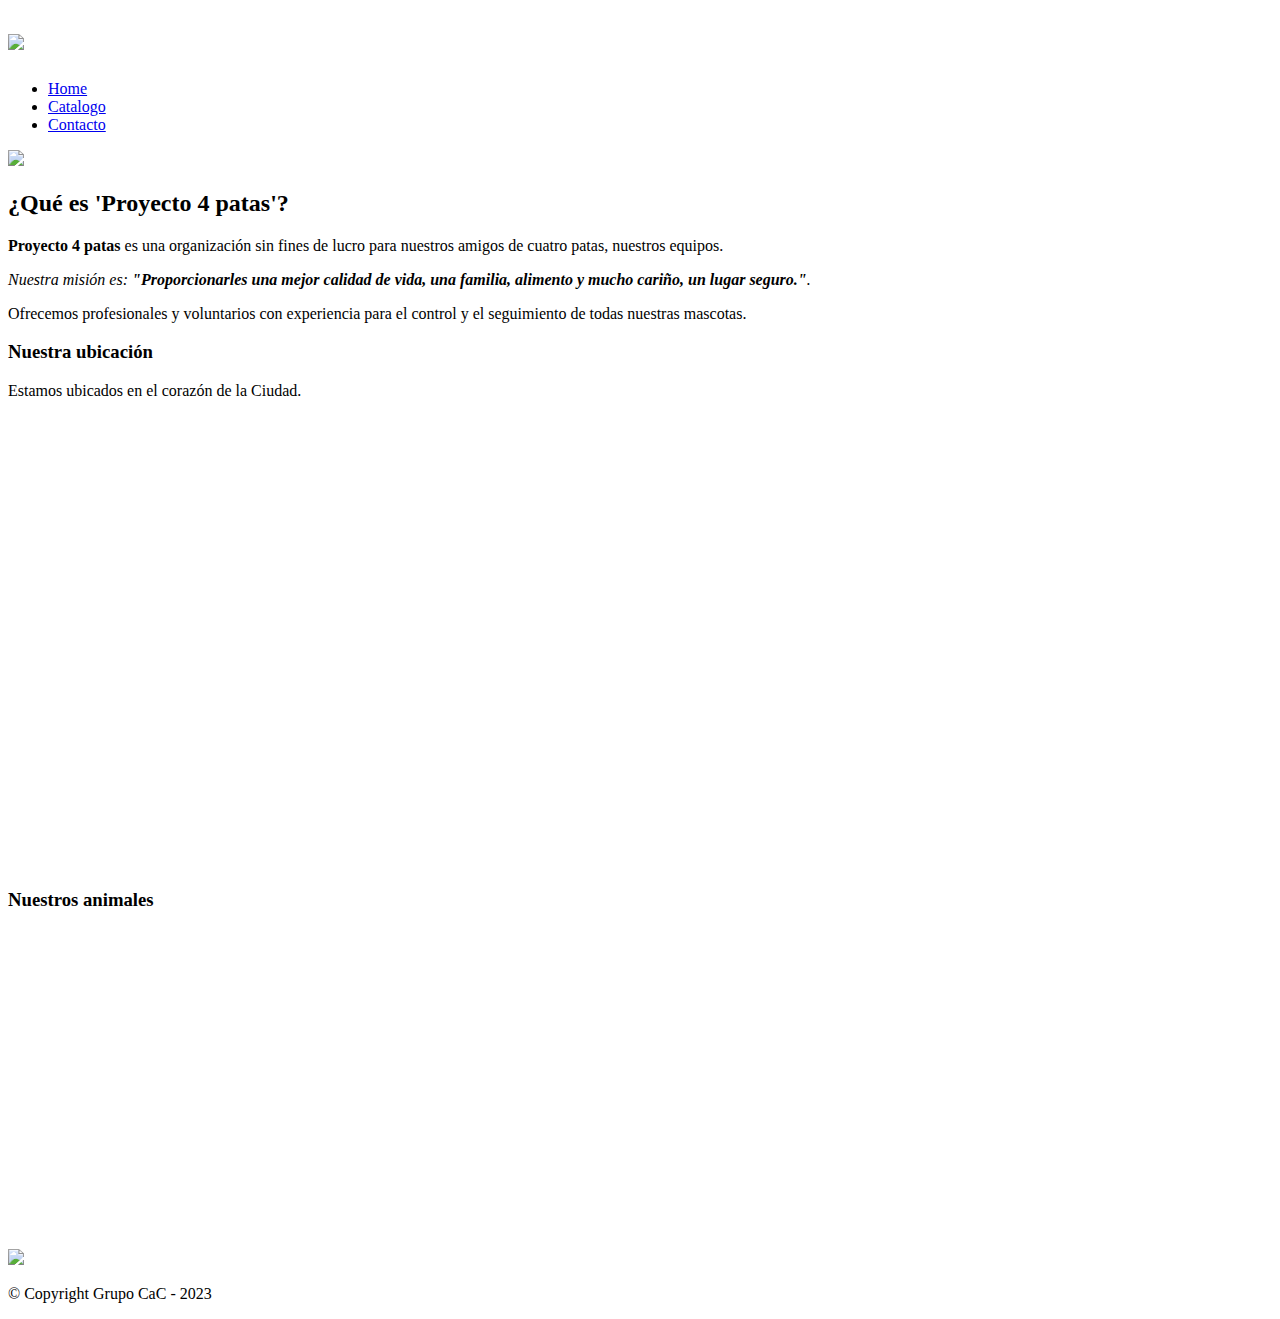
==== Proyecto perritos/index.html @ eac08ed8 "index.html" ====
<!DOCTYPE html>

<html lang="es">
    
    <head>
        <meta charset="UTF-8">
        <meta name="viewport" content="width=device-width"> 
        <title>Perritos Perdidos</title>
        <link rel="stylesheet" href="reset.css">
        <link rel="stylesheet" href="style.css">
        <link href="https://fonts.googleapis.com/css2?family=Montserrat:wght@300&display=swap" rel="stylesheet">
    </head>

    <body>

        <header>
            <div class="caja">
                <h1><img src="multimedia/img/logo.jpg"></h1>
                <nav>
                    <ul>
                        <li><a href="index.html">Home</a></li>
                        <li><a href="catalogo.html">Catalogo</a></li>
                        <li><a href="contacto.html">Contacto</a></li>
                    </ul>
                </nav>
            </div>
        </header>

        <img class="banner" src="multimedia/banner/perritos.jpg">
        
        <main>
            <section class="principal">

                <h2 class="titulo-principal">¿Qué es 'Proyecto 4 patas'?</h2>

                 
                <p><strong>Proyecto 4 patas</strong> es una organización sin fines de lucro para nuestros amigos de cuatro patas, nuestros equipos.</p>
                <p id="mision"><em>Nuestra misión es: <strong>"Proporcionarles una mejor calidad de vida, una familia, alimento y mucho cariño, un lugar seguro."</strong>.</em></p>
    
                <p>Ofrecemos profesionales y voluntarios con experiencia para el control y el seguimiento de todas nuestras mascotas.</p> 
    
            </section>

            <section class="mapa">
                <h3 class="titulo-principal">Nuestra ubicación</h3>
                <p>Estamos ubicados en el corazón de la Ciudad.</p>

                <div class="mapa-contenido">
                    <iframe src="https://www.google.com/maps/embed?pb=!1m18!1m12!1m3!1d5480.156306725602!2d-58.464451507104464!3d-34.6513440468064!2m3!1f0!2f0!3f0!3m2!1i1024!2i768!4f13.1!3m3!1m2!1s0x95bccb474b52792b%3A0xa3928944e8fc2fca!2sPlazoleta%20Jos%C3%A9%20Mart%C3%AD!5e0!3m2!1ses-419!2sar!4v1695852732071!5m2!1ses-419!2sar" width="900" height="450" style="border:0;" allowfullscreen="" loading="lazy" referrerpolicy="no-referrer-when-downgrade"></iframe>
                </div>


            </section>
            
            <section class="diferenciales">
    
                <h3 class="titulo-principal">Nuestros animales</h3>
                <div class="video">
                    <iframe width="560" height="315" src="https://www.youtube.com/embed/y6lTLfzom5E?si=gEkTcsbxVM3R0PtZ" title="YouTube video player" frameborder="0" allow="accelerometer; autoplay; clipboard-write; encrypted-media; gyroscope; picture-in-picture; web-share" allowfullscreen></iframe>
                </div>
                
            </section>


            
        </main>
        
        <footer>
            <img src="multimedia/img/logo.jpg">
            <p class="copyright">&copy Copyright Grupo CaC - 2023</p>
        </footer>
        
    </body>
</html>
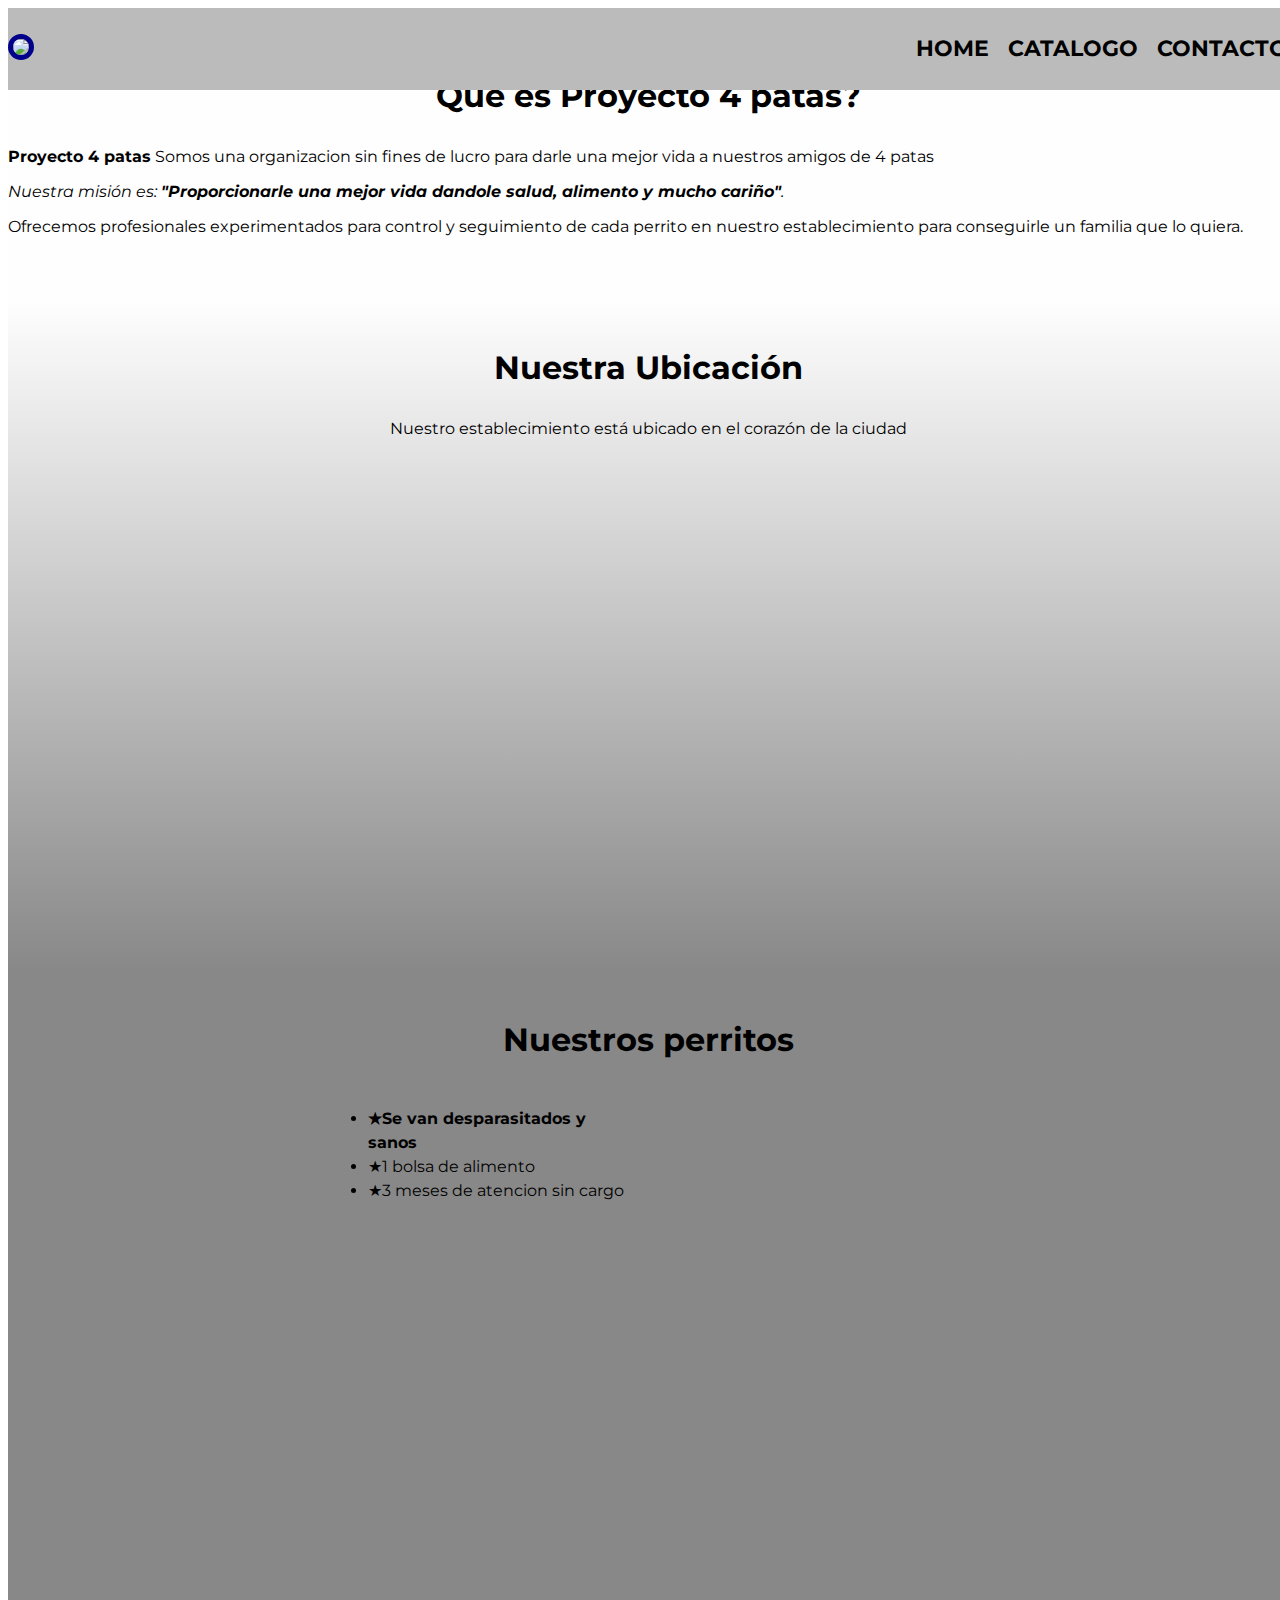
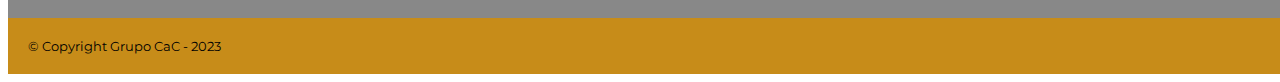
==== commit aaa7c9a8: "Update index.html" ====
--- a/Proyecto perritos/index.html
+++ b/Proyecto perritos/index.html
@@ -15,12 +15,12 @@
 
         <header>
             <div class="caja">
-                <h1><img src="multimedia/img/logo.jpg"></h1>
-                <nav>
-                    <ul>
-                        <li><a href="index.html">Home</a></li>
-                        <li><a href="catalogo.html">Catalogo</a></li>
-                        <li><a href="contacto.html">Contacto</a></li>
+                <h1><img src="multimedia/img/logo.jpg"  class="icono__header"></h1>
+                <nav class="ul__nav">
+                    <ul class="ul__header">
+                        <li class="li__header"><a href="index.html">Home</a></li>
+                        <li class="li__header"><a href="catalogo.html">Catalogo</a></li>
+                        <li class="li__header"><a href="contacto.html">Contacto</a></li>
                     </ul>
                 </nav>
             </div>
@@ -31,19 +31,19 @@
         <main>
             <section class="principal">
 
-                <h2 class="titulo-principal">¿Qué es 'Proyecto 4 patas'?</h2>
+                <h2 class="titulo-principal">Que es Proyecto 4 patas?</h2>
 
                  
-                <p><strong>Proyecto 4 patas</strong> es una organización sin fines de lucro para nuestros amigos de cuatro patas, nuestros equipos.</p>
-                <p id="mision"><em>Nuestra misión es: <strong>"Proporcionarles una mejor calidad de vida, una familia, alimento y mucho cariño, un lugar seguro."</strong>.</em></p>
+                <p><strong>Proyecto 4 patas</strong> Somos una organizacion sin fines de lucro para darle una mejor vida a nuestros amigos de 4 patas</p>
+                <p id="mision"><em>Nuestra misión es: <strong>"Proporcionarle una mejor vida dandole salud, alimento y mucho cariño"</strong>.</em></p>
     
-                <p>Ofrecemos profesionales y voluntarios con experiencia para el control y el seguimiento de todas nuestras mascotas.</p> 
+                <p>Ofrecemos profesionales experimentados para control y seguimiento de cada perrito en nuestro establecimiento para conseguirle un familia que lo quiera.</p> 
     
             </section>
 
             <section class="mapa">
-                <h3 class="titulo-principal">Nuestra ubicación</h3>
-                <p>Estamos ubicados en el corazón de la Ciudad.</p>
+                <h3 class="titulo-principal">Nuestra Ubicación</h3>
+                <p>Nuestro establecimiento está ubicado en el corazón de la ciudad</p>
 
                 <div class="mapa-contenido">
                     <iframe src="https://www.google.com/maps/embed?pb=!1m18!1m12!1m3!1d5480.156306725602!2d-58.464451507104464!3d-34.6513440468064!2m3!1f0!2f0!3f0!3m2!1i1024!2i768!4f13.1!3m3!1m2!1s0x95bccb474b52792b%3A0xa3928944e8fc2fca!2sPlazoleta%20Jos%C3%A9%20Mart%C3%AD!5e0!3m2!1ses-419!2sar!4v1695852732071!5m2!1ses-419!2sar" width="900" height="450" style="border:0;" allowfullscreen="" loading="lazy" referrerpolicy="no-referrer-when-downgrade"></iframe>
@@ -54,7 +54,16 @@
             
             <section class="diferenciales">
     
-                <h3 class="titulo-principal">Nuestros animales</h3>
+                <h3 class="titulo-principal">Nuestros perritos</h3>
+            
+                <div class="contenido-diferenciales">
+                    <ul class="lista-diferenciales">
+                        <li class="items">Se van desparasitados y sanos</li>
+                        <li class="items">1 bolsa de alimento</li>
+                        <li class="items">3 meses de atencion sin cargo</li>
+                       
+                    </ul>
+                </div>
                 <div class="video">
                     <iframe width="560" height="315" src="https://www.youtube.com/embed/y6lTLfzom5E?si=gEkTcsbxVM3R0PtZ" title="YouTube video player" frameborder="0" allow="accelerometer; autoplay; clipboard-write; encrypted-media; gyroscope; picture-in-picture; web-share" allowfullscreen></iframe>
                 </div>
@@ -66,9 +75,12 @@
         </main>
         
         <footer>
-            <img src="multimedia/img/logo.jpg">
-            <p class="copyright">&copy Copyright Grupo CaC - 2023</p>
+            <div class="div__footer">
+                
+                <p class="copyright">&copy Copyright Grupo CaC - 2023</p>
+            </div>    
+            
         </footer>
         
     </body>
-</html>+</html>
--- a/Proyecto perritos/style.css
+++ b/Proyecto perritos/style.css
@@ -0,0 +1,176 @@
+
+
+body{
+    font-family: 'Montserrat', sans-serif;
+    width: 100%;
+}
+
+header {
+  
+    
+    background-color: #BBBBBB;
+    height: auto;
+    position: fixed;
+    width: 100%;
+  }
+
+.icono__header{
+    width: 50%;
+    height: auto;
+    border: 5px solid darkblue ;
+    border-radius: 50%  ;
+}
+
+
+
+
+
+.caja{
+    
+    
+    image-resolution: 24px;
+    display: flex;
+    justify-content: space-between;
+    
+
+}
+
+.ul__nav {
+    display: flex;
+    justify-content: space-around; 
+    align-items: center; 
+   
+}
+
+
+
+nav{
+    display: flex;
+    justify-content: space-between;
+    
+}
+
+nav li{
+    display: inline;
+    margin: 0 0 0 15px;
+}
+
+nav a{
+    text-transform: uppercase;
+    color: #000000;
+    font-weight: bold;
+    font-size: 22px;
+    text-decoration: none;
+}
+
+nav a:hover{
+    color: #c78c19;
+    text-decoration: underline;
+}
+
+
+
+.banner{
+    
+    width: 100%;
+}
+
+.principal{
+    padding: 3em 0;
+    background: #FEFEFE;
+   
+    margin: 0 auto; 
+}
+
+.titulo-principal{
+    text-align: center;
+    font-size: 2em;
+    margin: 0 0 1em;
+    clear:left;
+}
+
+.principal p{
+    margin: 0 0 1em;
+}
+
+.principal strong{
+    font-weight: bold;
+}
+
+.principal em{
+    font-style: italic;
+}
+
+.utensilios{
+    width: 120px;
+    float:left;
+    margin: 0 20px 20px 0;
+}
+
+.mapa{
+    padding: 3em 0;
+    background: linear-gradient(#FEFEFE, #888888)
+}
+
+.mapa p{
+    margin: 0 0 2em;
+    text-align: center;
+}
+
+.mapa-contenido{
+    width: 940px;
+    margin: 0 auto;
+}
+
+.diferenciales{
+    padding: 3em 0;
+    background: #888888;
+}
+
+.contenido-diferenciales{
+    width: 640px;
+    margin: 0 auto;
+}
+
+.lista-diferenciales{
+    width: 40%;
+    display: inline-block;
+    vertical-align: top;
+}
+
+.items{
+    line-height: 1.5;
+}
+
+.items:before{
+    content:"★"
+}
+
+.items:first-child{
+    font-weight: bold;
+}
+
+.video{
+    width: 560px;
+    margin: 1em auto;
+}
+
+footer{
+    
+    display: flex;
+    align-items: center;
+    background-color: #c78c19;
+    
+}
+
+
+
+.copyright{
+    display: flex;
+    
+    color:#000000;
+    font-size: 13px;
+    margin:20px;
+}
+
+
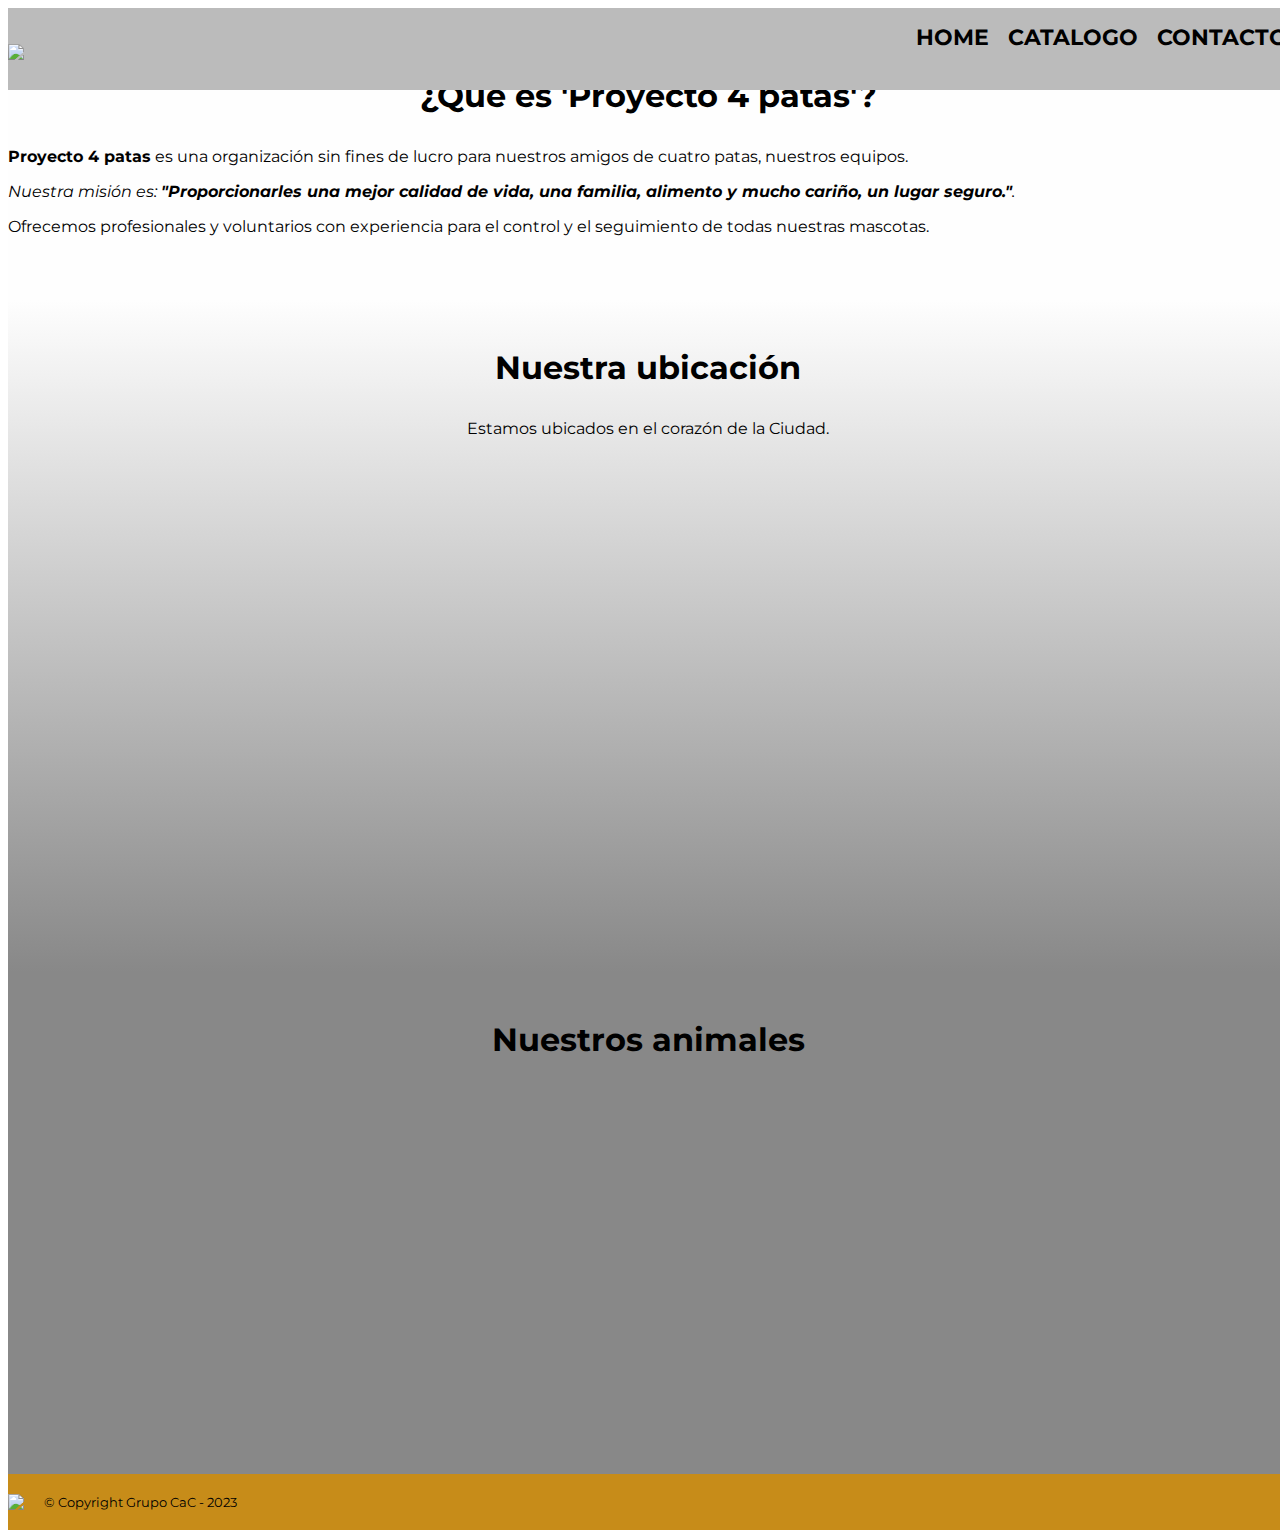
==== commit 11c4185e: "Merge branch 'main' of https://github.com/Juliandavidlp/Trabajo-practico-obligatorio" ====
--- a/Proyecto perritos/index.html
+++ b/Proyecto perritos/index.html
@@ -15,12 +15,12 @@
 
         <header>
             <div class="caja">
-                <h1><img src="multimedia/img/logo.jpg"  class="icono__header"></h1>
-                <nav class="ul__nav">
-                    <ul class="ul__header">
-                        <li class="li__header"><a href="index.html">Home</a></li>
-                        <li class="li__header"><a href="catalogo.html">Catalogo</a></li>
-                        <li class="li__header"><a href="contacto.html">Contacto</a></li>
+                <h1><img src="multimedia/img/logo.jpg"></h1>
+                <nav>
+                    <ul>
+                        <li><a href="index.html">Home</a></li>
+                        <li><a href="catalogo.html">Catalogo</a></li>
+                        <li><a href="contacto.html">Contacto</a></li>
                     </ul>
                 </nav>
             </div>
@@ -31,19 +31,19 @@
         <main>
             <section class="principal">
 
-                <h2 class="titulo-principal">Que es Proyecto 4 patas?</h2>
+                <h2 class="titulo-principal">¿Qué es 'Proyecto 4 patas'?</h2>
 
                  
-                <p><strong>Proyecto 4 patas</strong> Somos una organizacion sin fines de lucro para darle una mejor vida a nuestros amigos de 4 patas</p>
-                <p id="mision"><em>Nuestra misión es: <strong>"Proporcionarle una mejor vida dandole salud, alimento y mucho cariño"</strong>.</em></p>
+                <p><strong>Proyecto 4 patas</strong> es una organización sin fines de lucro para nuestros amigos de cuatro patas, nuestros equipos.</p>
+                <p id="mision"><em>Nuestra misión es: <strong>"Proporcionarles una mejor calidad de vida, una familia, alimento y mucho cariño, un lugar seguro."</strong>.</em></p>
     
-                <p>Ofrecemos profesionales experimentados para control y seguimiento de cada perrito en nuestro establecimiento para conseguirle un familia que lo quiera.</p> 
+                <p>Ofrecemos profesionales y voluntarios con experiencia para el control y el seguimiento de todas nuestras mascotas.</p> 
     
             </section>
 
             <section class="mapa">
-                <h3 class="titulo-principal">Nuestra Ubicación</h3>
-                <p>Nuestro establecimiento está ubicado en el corazón de la ciudad</p>
+                <h3 class="titulo-principal">Nuestra ubicación</h3>
+                <p>Estamos ubicados en el corazón de la Ciudad.</p>
 
                 <div class="mapa-contenido">
                     <iframe src="https://www.google.com/maps/embed?pb=!1m18!1m12!1m3!1d5480.156306725602!2d-58.464451507104464!3d-34.6513440468064!2m3!1f0!2f0!3f0!3m2!1i1024!2i768!4f13.1!3m3!1m2!1s0x95bccb474b52792b%3A0xa3928944e8fc2fca!2sPlazoleta%20Jos%C3%A9%20Mart%C3%AD!5e0!3m2!1ses-419!2sar!4v1695852732071!5m2!1ses-419!2sar" width="900" height="450" style="border:0;" allowfullscreen="" loading="lazy" referrerpolicy="no-referrer-when-downgrade"></iframe>
@@ -54,16 +54,7 @@
             
             <section class="diferenciales">
     
-                <h3 class="titulo-principal">Nuestros perritos</h3>
-            
-                <div class="contenido-diferenciales">
-                    <ul class="lista-diferenciales">
-                        <li class="items">Se van desparasitados y sanos</li>
-                        <li class="items">1 bolsa de alimento</li>
-                        <li class="items">3 meses de atencion sin cargo</li>
-                       
-                    </ul>
-                </div>
+                <h3 class="titulo-principal">Nuestros animales</h3>
                 <div class="video">
                     <iframe width="560" height="315" src="https://www.youtube.com/embed/y6lTLfzom5E?si=gEkTcsbxVM3R0PtZ" title="YouTube video player" frameborder="0" allow="accelerometer; autoplay; clipboard-write; encrypted-media; gyroscope; picture-in-picture; web-share" allowfullscreen></iframe>
                 </div>
@@ -75,12 +66,9 @@
         </main>
         
         <footer>
-            <div class="div__footer">
-                
-                <p class="copyright">&copy Copyright Grupo CaC - 2023</p>
-            </div>    
-            
+            <img src="multimedia/img/logo.jpg">
+            <p class="copyright">&copy Copyright Grupo CaC - 2023</p>
         </footer>
         
     </body>
-</html>
+</html>